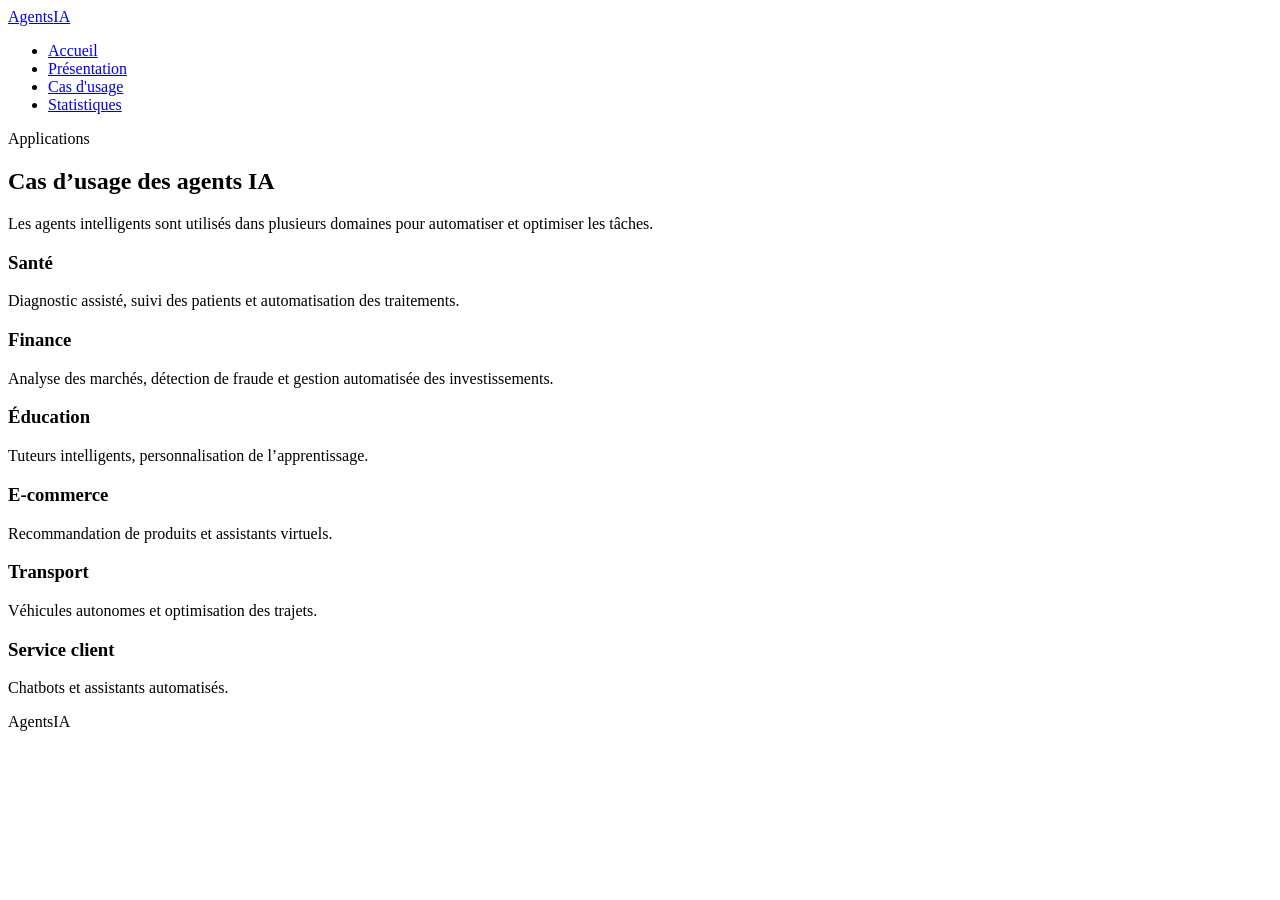
==== cas-usage.html @ 9262ff44 "Initial commit : ajout du site vitrine AgentIA" ====
<!DOCTYPE html>
<html lang="fr">
<head>
  <meta charset="UTF-8" />
  <meta name="viewport" content="width=device-width, initial-scale=1.0" />
  <title>Cas d’usage - IA Agentique</title>
  <link rel="stylesheet" href="styles.css" />
</head>
<body>

<nav>
  <a class="nav-logo" href="index.html">Agents<span>IA</span></a>
  <ul class="nav-links">
    <li><a href="index.html">Accueil</a></li>
    <li><a href="presentation.html">Présentation</a></li>
    <li><a href="cas-usage.html" class="active">Cas d'usage</a></li>
    <li><a href="statistiques.html">Statistiques</a></li>
  </ul>
</nav>

<section class="intro-section">
  <div class="section-label">Applications</div>
  <h2 class="section-title">Cas d’usage des agents IA</h2>
  <p class="section-desc">
    Les agents intelligents sont utilisés dans plusieurs domaines pour automatiser et optimiser les tâches.
  </p>

  <div class="cards-grid">
    <div class="card">
      <h3>Santé</h3>
      <p>Diagnostic assisté, suivi des patients et automatisation des traitements.</p>
    </div>

    <div class="card">
      <h3>Finance</h3>
      <p>Analyse des marchés, détection de fraude et gestion automatisée des investissements.</p>
    </div>

    <div class="card">
      <h3>Éducation</h3>
      <p>Tuteurs intelligents, personnalisation de l’apprentissage.</p>
    </div>

    <div class="card">
      <h3>E-commerce</h3>
      <p>Recommandation de produits et assistants virtuels.</p>
    </div>

    <div class="card">
      <h3>Transport</h3>
      <p>Véhicules autonomes et optimisation des trajets.</p>
    </div>

    <div class="card">
      <h3>Service client</h3>
      <p>Chatbots et assistants automatisés.</p>
    </div>
  </div>
</section>

<footer>
  <div class="footer-logo">AgentsIA</div>
</footer>

</body>
</html>
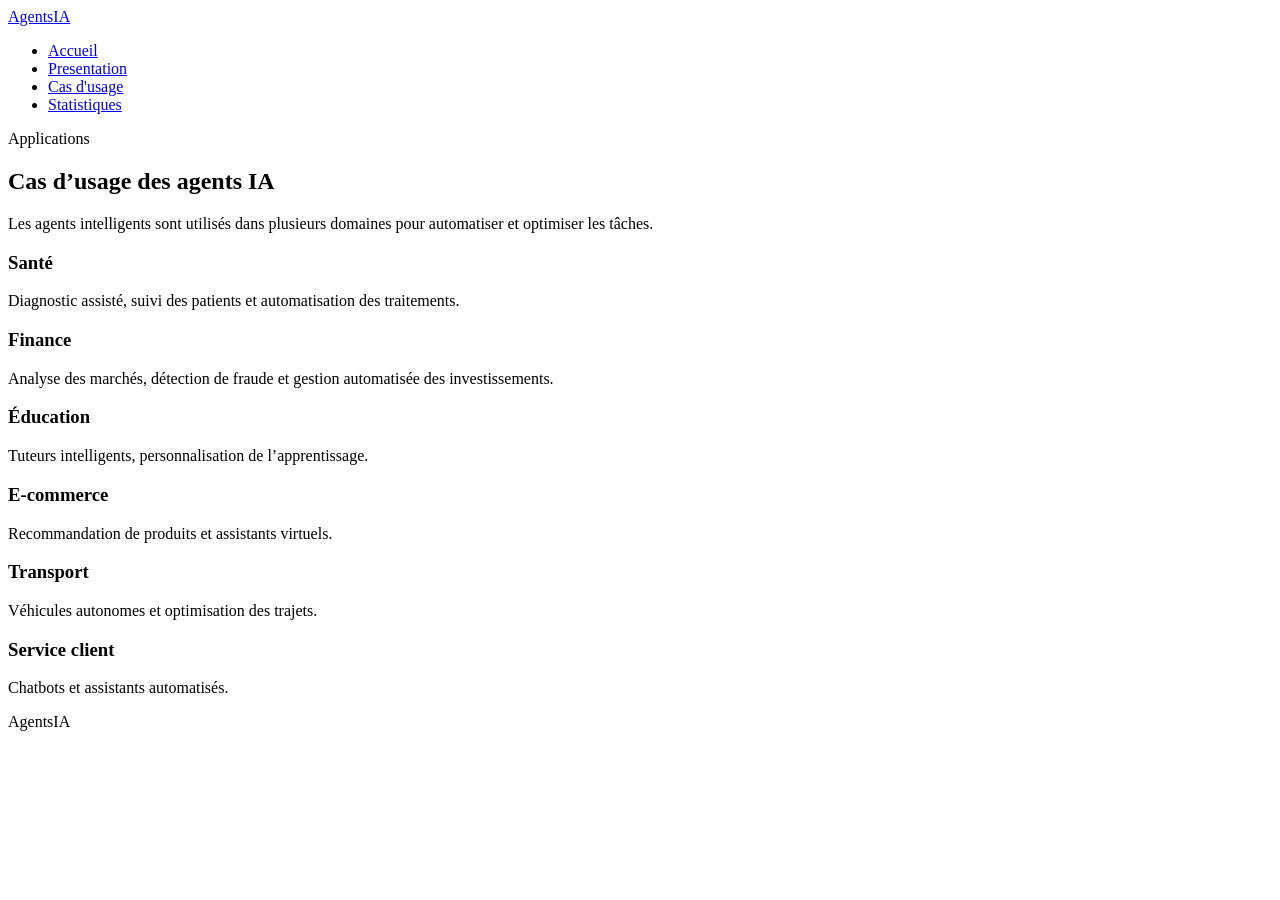
==== commit cb3dc1cf: "amelioration page cas-usage" ====
--- a/cas-usage.html
+++ b/cas-usage.html
@@ -12,7 +12,7 @@
   <a class="nav-logo" href="index.html">Agents<span>IA</span></a>
   <ul class="nav-links">
     <li><a href="index.html">Accueil</a></li>
-    <li><a href="presentation.html">Présentation</a></li>
+    <li><a href="presentation.html">Presentation</a></li>
     <li><a href="cas-usage.html" class="active">Cas d'usage</a></li>
     <li><a href="statistiques.html">Statistiques</a></li>
   </ul>
